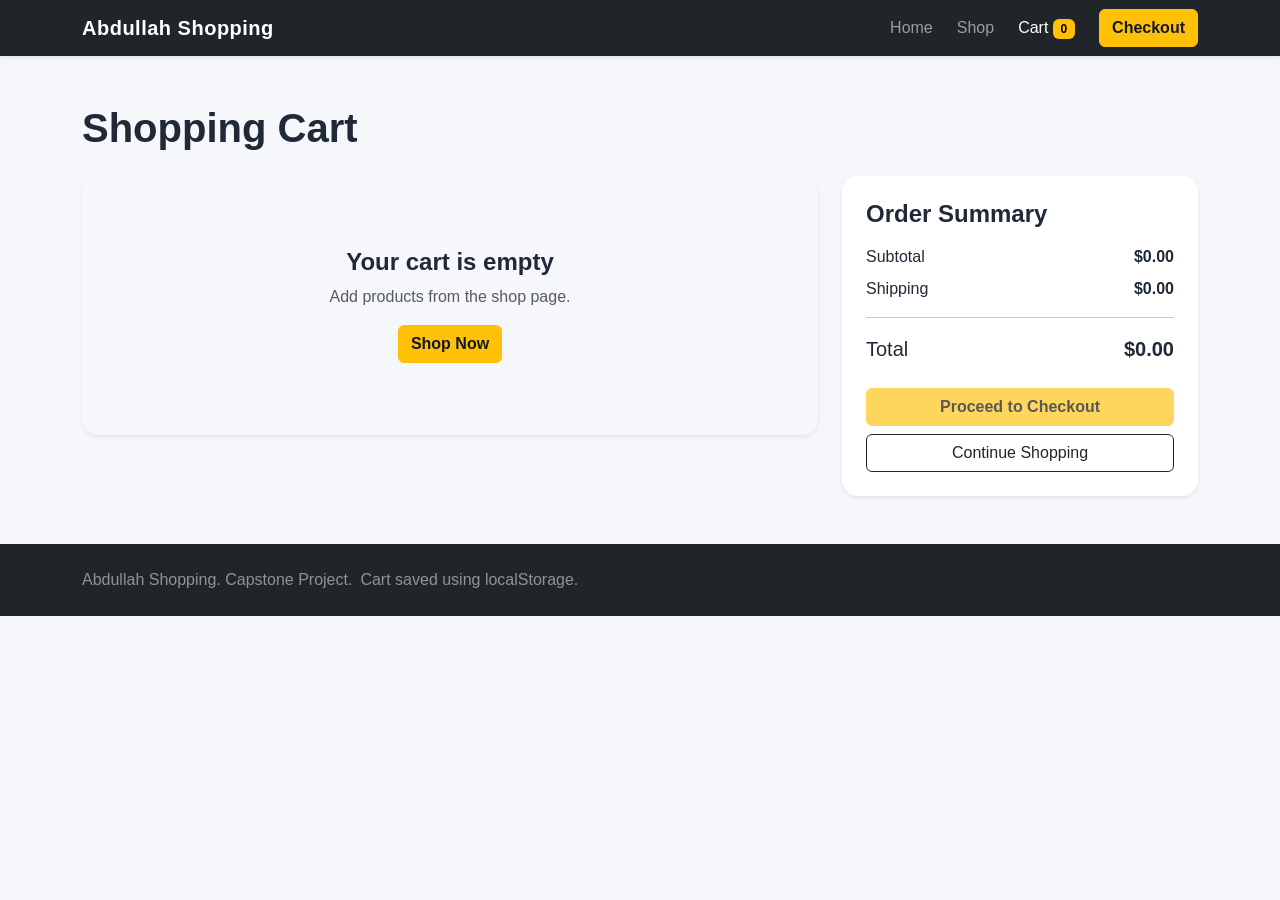
==== cart.html @ 1946aeb1 "Add files via upload" ====
<!DOCTYPE html>
<html lang="en">
    <head>
        <meta charset="UTF-8"/>
        <meta name="viewport" content="width=device-width, initial-scale=1.0"/>
        <title>Abdullah Shopping</title>
          <link href="https://cdn.jsdelivr.net/npm/bootstrap@5.3.3/dist/css/bootstrap.min.css" rel="stylesheet">
  <link rel="stylesheet" href="style.css" />
    </head>
    <body>

        <nav class="navbar navbar-expand-lg navbar-dark bg-dark sticky-top shadow-sm">
            <div class="container">
                <a class="navbar-brand fw-bold" href="index.html">Abdullah Shopping</a>
                <button class="navbar-toggler" type="button" data-bs-toggle="collapse" data-bs-target="#mainNav">
                    <span class="navbar-toggler-icon"></span>
                </button>

                    <div class="collapse navbar-collapse" id="mainNav">
      <ul class="navbar-nav ms-auto align-items-lg-center gap-lg-2">
        <li class="nav-item">
          <a class="nav-link" href="index.html">Home</a>
        </li>

        <li class="nav-item">
          <a class="nav-link" href="shop.html">Shop</a>
        </li>

        <li class="nav-item">
          <a class="nav-link active" href="cart.html">
            Cart <span class="badge text-bg-warning cart-count">0</span>
          </a>
        </li>

        <li class="nav-item">
          <a class="btn btn-warning fw-semibold ms-lg-2" href="checkout.html">Checkout</a>
        </li>
      </ul>
    </div>
  </div>
</nav>



<main class="container my-5">
    <h1 class="fw-bold mb-4">Shopping Cart</h1>
    <div class="row g-4">
        <div class="col-lg-8">
            <div class="cart-box rounded-4 shadow-sm p-3 p-md-4" id="cartPageItems"></div>
        </div>

            <div class="col-lg-4">
      <div class="cart-summary rounded-4 shadow-sm p-4 sticky-lg-top summary-sticky">
        <h2 class="h4 fw-bold">Order Summary</h2>

        <div class="d-flex justify-content-between mt-3">
          <span>Subtotal</span>
          <strong>$<span id="summarySubtotal">0.00</span></strong>
        </div>

        <div class="d-flex justify-content-between mt-2">
          <span>Shipping</span>
          <strong>$<span id="summaryShipping">0.00</span></strong>
        </div>

        <hr>

        <div class="d-flex justify-content-between fs-5">
          <span>Total</span>
          <strong>$<span id="summaryTotal">0.00</span></strong>
        </div>

        <a href="checkout.html" class="btn btn-warning w-100 fw-semibold mt-4" id="cartCheckoutBtn">
          Proceed to Checkout
        </a>

        <a href="shop.html" class="btn btn-outline-dark w-100 mt-2">
          Continue Shopping
        </a>
      </div>
    </div>
    </div>
</main>

<footer class="bg-dark text-white-50 py-4 mt-5">
    <div class="container d-flex flex-column flex-md-row jusity-content-between gap-2">
    <p class="mb-0">Abdullah Shopping. Capstone Project.</p>
    <p class="mb-0">Cart saved using localStorage.</p>
    </div>
</footer>
<script src="https://cdn.jsdelivr.net/npm/bootstrap@5.3.3/dist/js/bootstrap.bundle.min.js"></script>
<script src="script.js"></script>
</body>
</html>
---- style.css ----
:root{
    --dark: #111827;
    --primary: #2563eb;
    --soft-bg: #f5f7fb;
    --muted: #6b7280;
    --radius: 18px
}

*{
    box-sizing: border-box;
}

body{
    background: var(--soft-bg);
    color: #1f2937;
    font-family: Verdana, Geneva, Tahoma, sans-serif;
}

.navbar-brand{
    letter-spacing: .5px;
}

.hero-section,
.shop-banner{
    background: linear-gradient(135deg, #111827, #1f2937 55%, #374151);
}

.hero-card{
    background: rgba(255, 255, 255, .12);
    backdrop-filter: blur(10px);
}

.feature-card,
.product-card,
.filter-panel,
.card-box,
.cart-summary,
.checkout-card{
    background: #fff;
}

.feature-icon{
    font-size: 42px;
}

.product-card{
    border: 0;
    border-radius: var(--radius);
    overflow: hidden;
    transition: transform .25s ease, box-shadow .25s ease;
    height: 100%;
}

.product-card:hover{
    transform: translateY(-6px);
    box-shadow: 0 14px 30px rgba(0, 0, 0, .12 );
}

.product-card img{
    width: 100%;
    height: 210px;
    object-fit: cover;
}


.category-label{
    color: var(--muted);
    font-size: 14px;
}

.price{
    width: 100%;
    height: 210px;
    object-fit: cover;
}

.category-label {
  color: var(--muted);
  font-size: 14px;
}

.price {
  color: var(--primary);
  font-size: 22px;
  font-weight: 800;
}

.rating {
  color: #f59e0b;
}

.detail-image {
  width: 100%;
  min-height: 360px;
  max-height: 520px;
  object-fit: cover;
  border-radius: var(--radius);
}

.quantity-control {
  display: inline-flex;
  align-items: center;
  border: 1px solid #dee2e6;
  border-radius: 999px;
  overflow: hidden;
  background: white;
}

.quantity-control button {
  width: 38px;
  height: 38px;
  border: 0;
  background: #f1f5f9;
  font-weight: 800;
}

.quantity-control span {
  min-width: 40px;
  text-align: center;
  font-weight: 800;
}

.cart-row {
  display: grid;
  grid-template-columns: 92px 1fr;
  gap: 16px;
  border-bottom: 1px solid #e5e7eb;
  padding: 16px 0;
}

.cart-row:last-child {
  border-bottom: 0;
}

.cart-row img {
  width: 92px;
  height: 92px;
  object-fit: cover;
  border-radius: 14px;
}

.summary-sticky {
  top: 92px;
}

.checkout-item {
  display: grid;
  grid-template-columns: 64px 1fr auto;
  gap: 12px;
  align-items: center;
  padding: 12px 0;
  border-bottom: 1px solid #e5e7eb;
}

.checkout-item img {
  width: 64px;
  height: 64px;
  object-fit: cover;
  border-radius: 12px;
}

.empty-state {
  text-align: center;
  padding: 48px 20px;
}

.btn-warning {
  color: #111827;
}

@media (max-width: 576px) {
  .hero-section .display-4 {
    font-size: 2.1rem;
  }

  .cart-row {
    grid-template-columns: 1fr;
  }

  .cart-row img {
    width: 100%;
    height: 180px;
  }
}
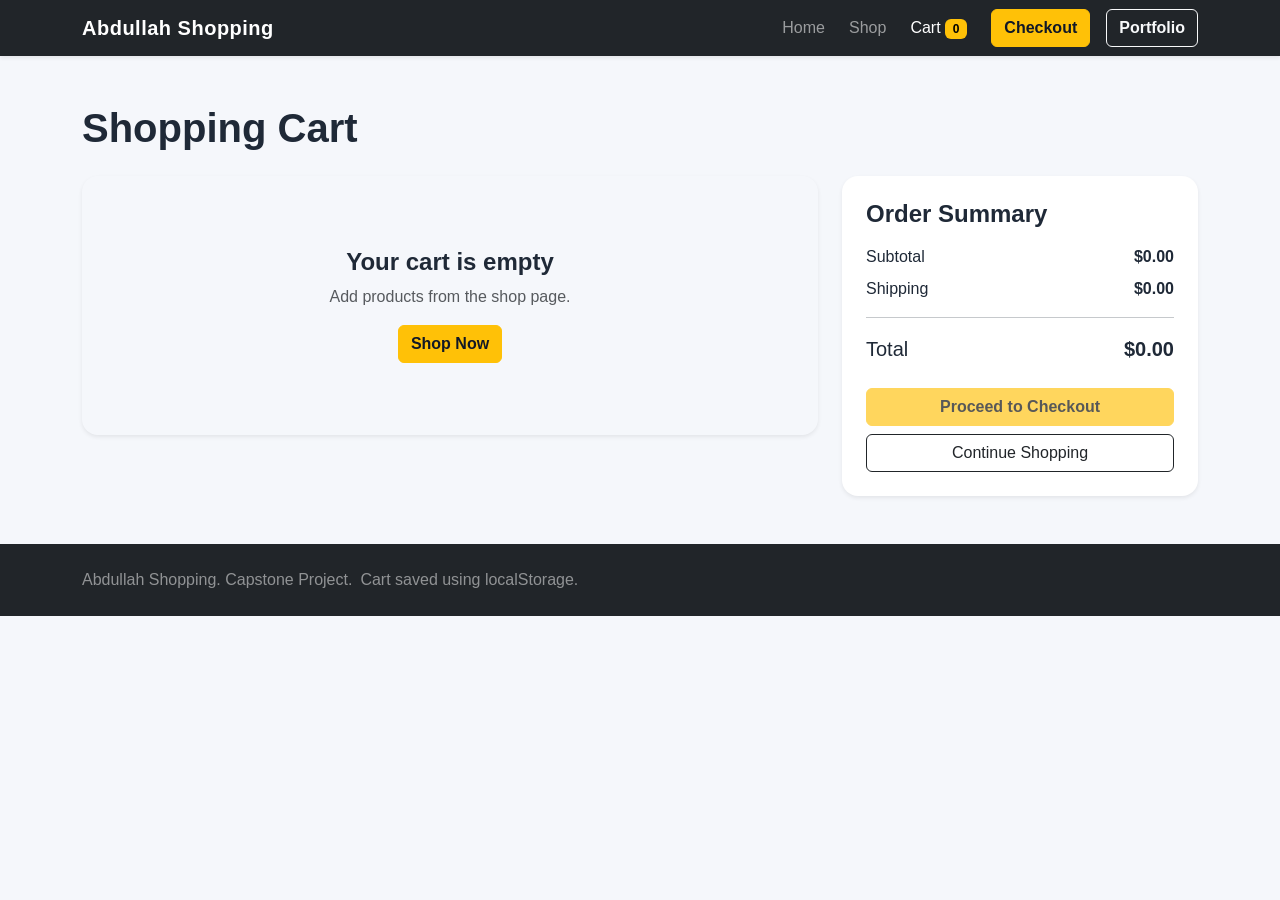
==== commit ff14e3d0: "Add files via upload" ====
--- a/cart.html
+++ b/cart.html
@@ -1,94 +1,99 @@
-<!DOCTYPE html>
-<html lang="en">
-    <head>
-        <meta charset="UTF-8"/>
-        <meta name="viewport" content="width=device-width, initial-scale=1.0"/>
-        <title>Abdullah Shopping</title>
-          <link href="https://cdn.jsdelivr.net/npm/bootstrap@5.3.3/dist/css/bootstrap.min.css" rel="stylesheet">
-  <link rel="stylesheet" href="style.css" />
-    </head>
-    <body>
-
-        <nav class="navbar navbar-expand-lg navbar-dark bg-dark sticky-top shadow-sm">
-            <div class="container">
-                <a class="navbar-brand fw-bold" href="index.html">Abdullah Shopping</a>
-                <button class="navbar-toggler" type="button" data-bs-toggle="collapse" data-bs-target="#mainNav">
-                    <span class="navbar-toggler-icon"></span>
-                </button>
-
-                    <div class="collapse navbar-collapse" id="mainNav">
-      <ul class="navbar-nav ms-auto align-items-lg-center gap-lg-2">
-        <li class="nav-item">
-          <a class="nav-link" href="index.html">Home</a>
-        </li>
-
-        <li class="nav-item">
-          <a class="nav-link" href="shop.html">Shop</a>
-        </li>
-
-        <li class="nav-item">
-          <a class="nav-link active" href="cart.html">
-            Cart <span class="badge text-bg-warning cart-count">0</span>
-          </a>
-        </li>
-
-        <li class="nav-item">
-          <a class="btn btn-warning fw-semibold ms-lg-2" href="checkout.html">Checkout</a>
-        </li>
-      </ul>
-    </div>
-  </div>
-</nav>
-
-
-
-<main class="container my-5">
-    <h1 class="fw-bold mb-4">Shopping Cart</h1>
-    <div class="row g-4">
-        <div class="col-lg-8">
-            <div class="cart-box rounded-4 shadow-sm p-3 p-md-4" id="cartPageItems"></div>
-        </div>
-
-            <div class="col-lg-4">
-      <div class="cart-summary rounded-4 shadow-sm p-4 sticky-lg-top summary-sticky">
-        <h2 class="h4 fw-bold">Order Summary</h2>
-
-        <div class="d-flex justify-content-between mt-3">
-          <span>Subtotal</span>
-          <strong>$<span id="summarySubtotal">0.00</span></strong>
-        </div>
-
-        <div class="d-flex justify-content-between mt-2">
-          <span>Shipping</span>
-          <strong>$<span id="summaryShipping">0.00</span></strong>
-        </div>
-
-        <hr>
-
-        <div class="d-flex justify-content-between fs-5">
-          <span>Total</span>
-          <strong>$<span id="summaryTotal">0.00</span></strong>
-        </div>
-
-        <a href="checkout.html" class="btn btn-warning w-100 fw-semibold mt-4" id="cartCheckoutBtn">
-          Proceed to Checkout
-        </a>
-
-        <a href="shop.html" class="btn btn-outline-dark w-100 mt-2">
-          Continue Shopping
-        </a>
-      </div>
-    </div>
-    </div>
-</main>
-
-<footer class="bg-dark text-white-50 py-4 mt-5">
-    <div class="container d-flex flex-column flex-md-row jusity-content-between gap-2">
-    <p class="mb-0">Abdullah Shopping. Capstone Project.</p>
-    <p class="mb-0">Cart saved using localStorage.</p>
-    </div>
-</footer>
-<script src="https://cdn.jsdelivr.net/npm/bootstrap@5.3.3/dist/js/bootstrap.bundle.min.js"></script>
-<script src="script.js"></script>
-</body>
+<!DOCTYPE html>
+<html lang="en">
+    <head>
+        <meta charset="UTF-8"/>
+        <meta name="viewport" content="width=device-width, initial-scale=1.0"/>
+        <title>Abdullah Shopping</title>
+          <link href="https://cdn.jsdelivr.net/npm/bootstrap@5.3.3/dist/css/bootstrap.min.css" rel="stylesheet">
+  <link rel="stylesheet" href="style.css" />
+    </head>
+    <body>
+
+        <nav class="navbar navbar-expand-lg navbar-dark bg-dark sticky-top shadow-sm">
+  <div class="container">
+    <a class="navbar-brand fw-bold" href="index.html">Abdullah Shopping</a>
+
+    <button class="navbar-toggler" type="button" data-bs-toggle="collapse" data-bs-target="#mainNav">
+      <span class="navbar-toggler-icon"></span>
+    </button>
+
+    <div class="collapse navbar-collapse" id="mainNav">
+      <ul class="navbar-nav ms-auto align-items-lg-center gap-lg-2">
+        <li class="nav-item">
+          <a class="nav-link" href="index.html">Home</a>
+        </li>
+
+        <li class="nav-item">
+          <a class="nav-link" href="shop.html">Shop</a>
+        </li>
+
+        <li class="nav-item">
+          <a class="nav-link active" href="cart.html">
+            Cart <span class="badge text-bg-warning cart-count">0</span>
+          </a>
+        </li>
+
+        <li class="nav-item">
+          <a class="btn btn-warning fw-semibold ms-lg-2" href="checkout.html">Checkout</a>
+        </li>
+
+        <li class="nav-item">
+          <a class="btn btn-outline-light fw-semibold ms-lg-2" href="portfolio.html">Portfolio</a>
+        </li>
+      </ul>
+    </div>
+  </div>
+</nav>
+
+
+
+<main class="container my-5">
+    <h1 class="fw-bold mb-4">Shopping Cart</h1>
+    <div class="row g-4">
+        <div class="col-lg-8">
+            <div class="cart-box rounded-4 shadow-sm p-3 p-md-4" id="cartPageItems"></div>
+        </div>
+
+            <div class="col-lg-4">
+      <div class="cart-summary rounded-4 shadow-sm p-4 sticky-lg-top summary-sticky">
+        <h2 class="h4 fw-bold">Order Summary</h2>
+
+        <div class="d-flex justify-content-between mt-3">
+          <span>Subtotal</span>
+          <strong>$<span id="summarySubtotal">0.00</span></strong>
+        </div>
+
+        <div class="d-flex justify-content-between mt-2">
+          <span>Shipping</span>
+          <strong>$<span id="summaryShipping">0.00</span></strong>
+        </div>
+
+        <hr>
+
+        <div class="d-flex justify-content-between fs-5">
+          <span>Total</span>
+          <strong>$<span id="summaryTotal">0.00</span></strong>
+        </div>
+
+        <a href="checkout.html" class="btn btn-warning w-100 fw-semibold mt-4" id="cartCheckoutBtn">
+          Proceed to Checkout
+        </a>
+
+        <a href="shop.html" class="btn btn-outline-dark w-100 mt-2">
+          Continue Shopping
+        </a>
+      </div>
+    </div>
+    </div>
+</main>
+
+<footer class="bg-dark text-white-50 py-4 mt-5">
+    <div class="container d-flex flex-column flex-md-row jusity-content-between gap-2">
+    <p class="mb-0">Abdullah Shopping. Capstone Project.</p>
+    <p class="mb-0">Cart saved using localStorage.</p>
+    </div>
+</footer>
+<script src="https://cdn.jsdelivr.net/npm/bootstrap@5.3.3/dist/js/bootstrap.bundle.min.js"></script>
+<script src="script.js"></script>
+</body>
 </html>
